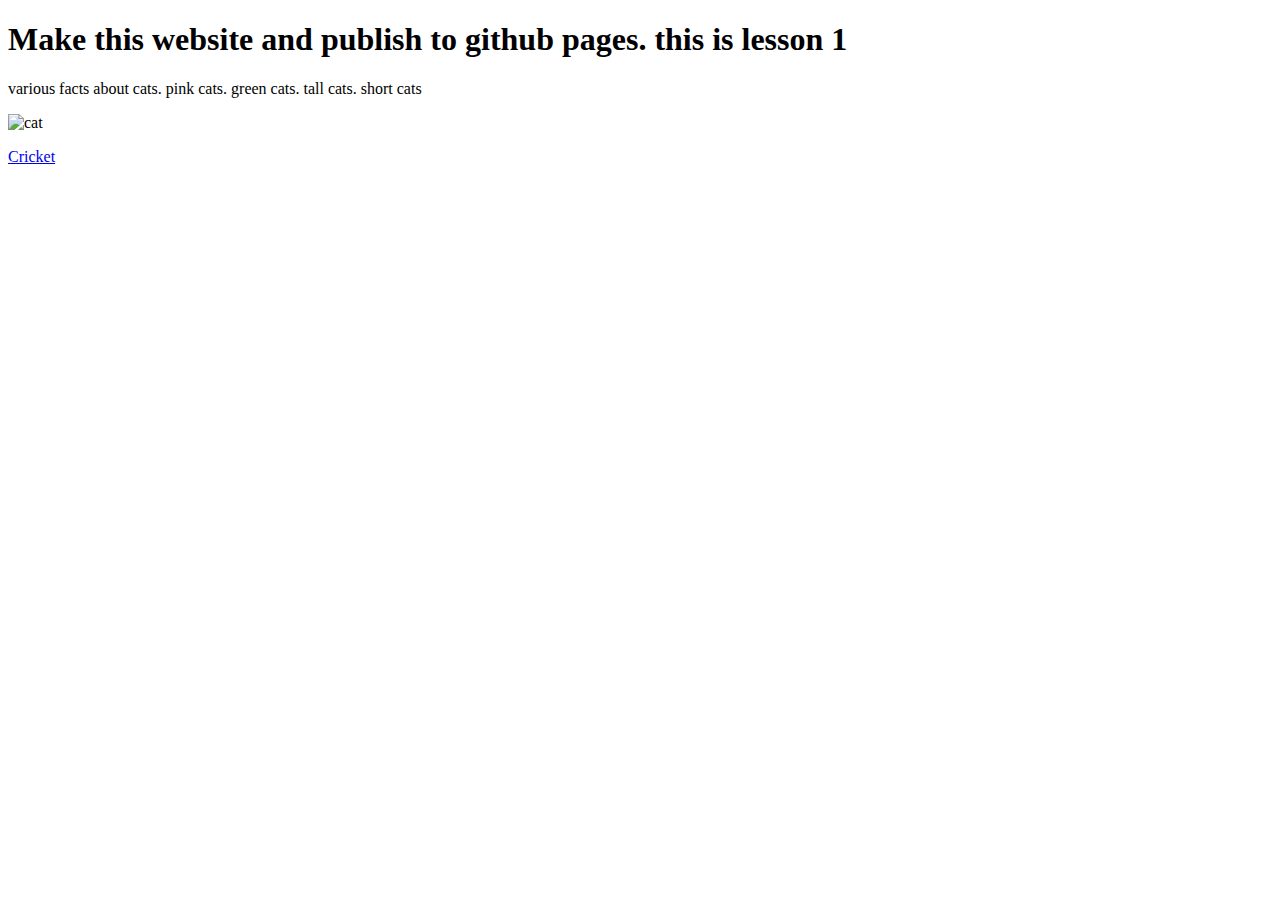
==== lessons/lesson_1/index.html @ cca1def4 "ready to pull and merge" ====
<!DOCTYPE html>
<html lang="en">
<head>
  <meta charset="UTF-8">
  <meta name="viewport" content="width=device-width, initial-scale=1.0">
  <meta http-equiv="X-UA-Compatible" content="ie=edge">
  <link rel="stylesheet" href="css/master.css">
  <title>Document</title>
</head>
<body>
  <h1>Make this website and publish to github pages. this is lesson 1</h1>
  <p class="hidden">various facts about cats. pink cats. green cats. tall cats. short cats</p>

  <img src="http://placekitten.com/400/400" alt="cat">

  <p><a href="http://cricket.com.au">Cricket</a></p>

  
  
</body>
</html>
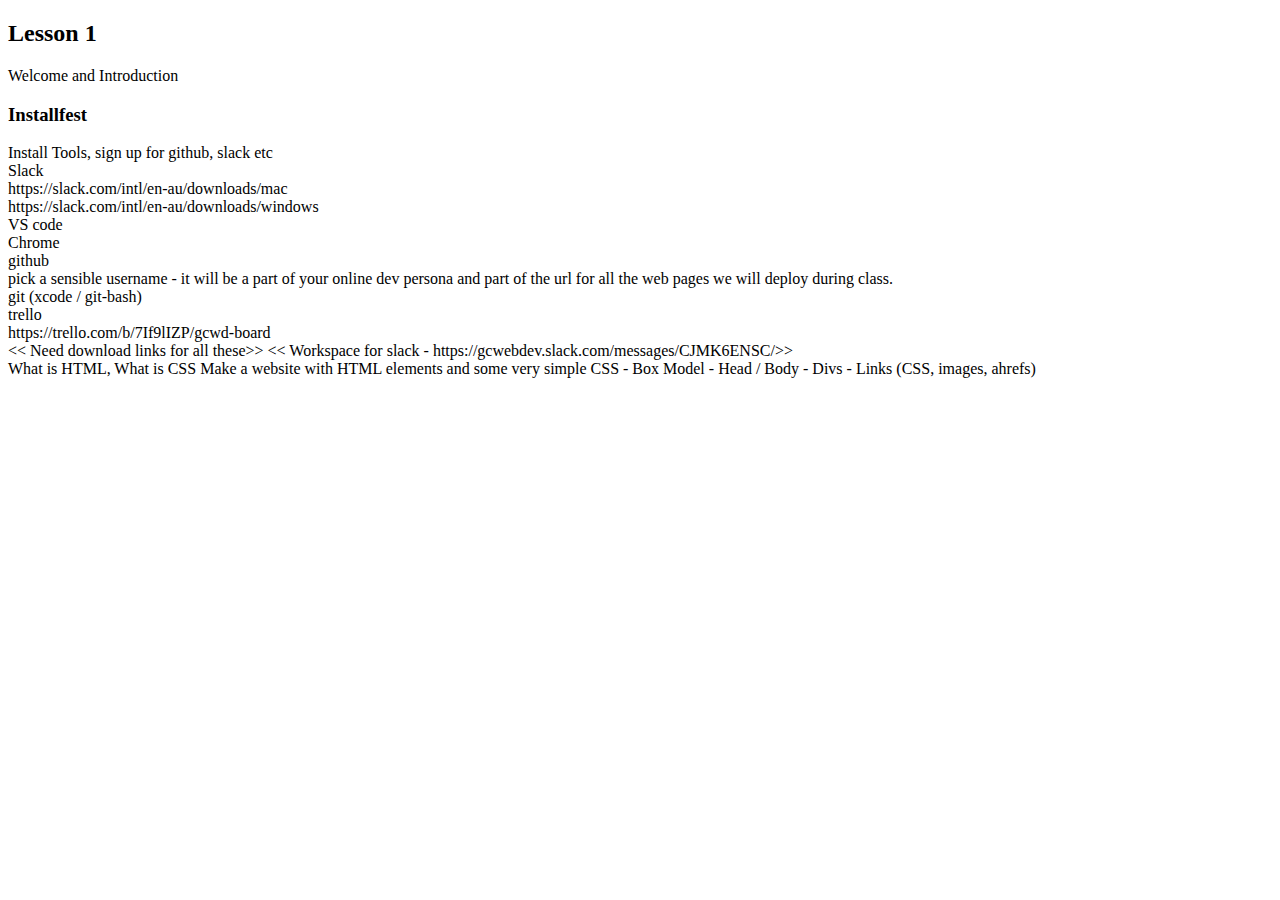
==== commit 605f5bc3: "big re organize" ====
--- a/lessons/lesson_1/index.html
+++ b/lessons/lesson_1/index.html
@@ -4,18 +4,39 @@
   <meta charset="UTF-8">
   <meta name="viewport" content="width=device-width, initial-scale=1.0">
   <meta http-equiv="X-UA-Compatible" content="ie=edge">
-  <link rel="stylesheet" href="css/master.css">
   <title>Document</title>
 </head>
 <body>
-  <h1>Make this website and publish to github pages. this is lesson 1</h1>
-  <p class="hidden">various facts about cats. pink cats. green cats. tall cats. short cats</p>
+  
+  <div>
+    <h2>Lesson 1</h2>
+    </h3>Welcome and Introduction</h3>
 
-  <img src="http://placekitten.com/400/400" alt="cat">
+    <h3>Installfest</h3>
+    Install Tools, sign up for github, slack etc
+    <li>Slack</li>
+    <li>https://slack.com/intl/en-au/downloads/mac</li>
+    <li>https://slack.com/intl/en-au/downloads/windows</li>
+    <li>VS code</li>
+    <li>Chrome</li>
+    <li>github</li>
+    <li>pick a sensible username - it will be a part of your online dev persona and part of the url for all the web
+    pages we will deploy during class.</li>
+    <li>git (xcode / git-bash)
+    <li>trello</li>
+    <li>https://trello.com/b/7If9lIZP/gcwd-board</li>
 
-  <p><a href="http://cricket.com.au">Cricket</a></p>
+    << Need download links for all these>>
+      << Workspace for slack - https://gcwebdev.slack.com/messages/CJMK6ENSC/>> </div>
 
-  
-  
+      What is HTML, What is CSS
+      Make a website with HTML elements and some very simple CSS
+      - Box Model
+      - Head / Body
+      - Divs
+      - Links (CSS, images, ahrefs)
+
 </body>
-</html>+</html>
+
+
